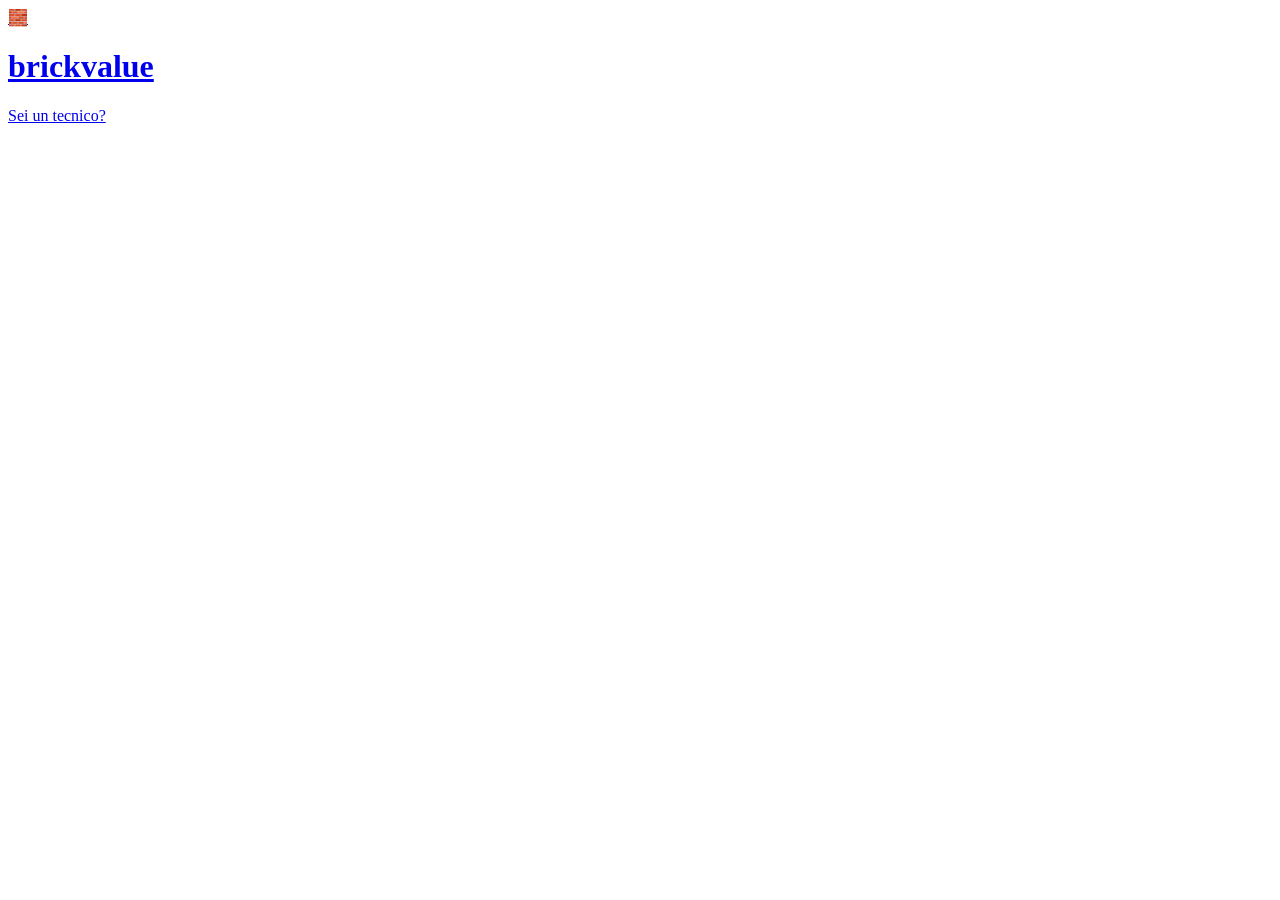
==== frontend/base.html @ f0a0becb "Doppia versione: base (guidata) e tecnico, responsive mobile Versione base ("a prova di anziano"): -" ====
<!DOCTYPE html>
<html lang="it">
<head>
  <meta charset="UTF-8" />
  <meta name="viewport" content="width=device-width, initial-scale=1.0" />
  <title>brickvalue — Versione semplice</title>
  <link rel="stylesheet" href="/app/styles.css" />
</head>
<body class="base">
  <header class="topbar topbar-base">
    <a href="/" class="brand brand-link">
      <span class="logo">🧱</span>
      <h1>brickvalue</h1>
    </a>
    <a href="/full" class="topnav-tech">Sei un tecnico?</a>
  </header>

  <main class="wizard-wrap">
    <div class="progress" id="progress" aria-hidden="true"><div class="progress-bar" id="progress-bar"></div></div>
    <section id="wizard" class="wizard" aria-live="polite"></section>
  </main>

  <script src="/app/base.js"></script>
</body>
</html>
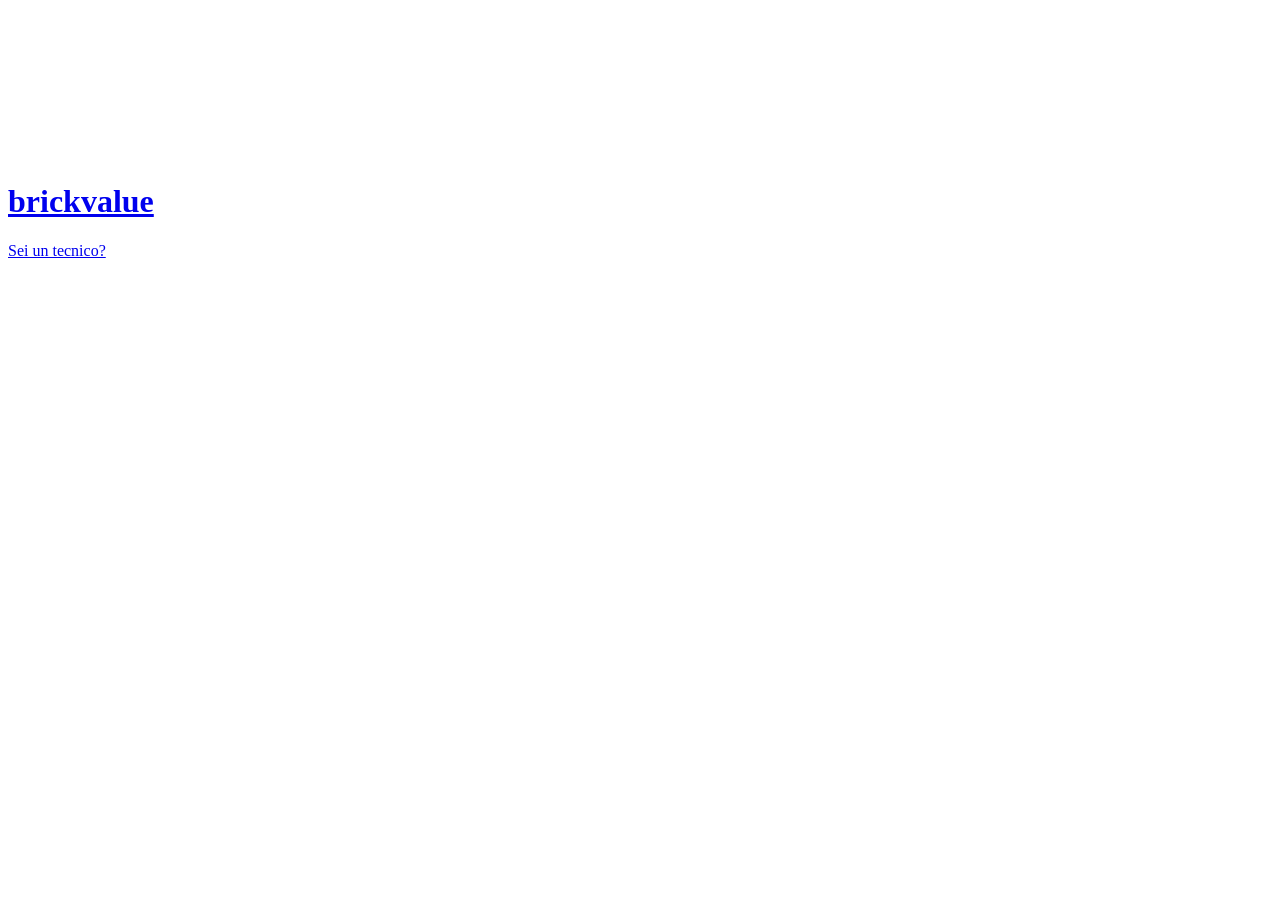
==== commit 03c42a9e: "Condominio per assicuratori, autocomplete completo, icone personalizzate Autocompletamento (fix "non" ====
--- a/frontend/base.html
+++ b/frontend/base.html
@@ -9,7 +9,7 @@
 <body class="base">
   <header class="topbar topbar-base">
     <a href="/" class="brand brand-link">
-      <span class="logo">🧱</span>
+      <svg class="logo-ic"><use href="#i-brick"></use></svg>
       <h1>brickvalue</h1>
     </a>
     <a href="/full" class="topnav-tech">Sei un tecnico?</a>
@@ -20,6 +20,8 @@
     <section id="wizard" class="wizard" aria-live="polite"></section>
   </main>
 
+  <script src="/app/icons.js"></script>
+  <script src="/app/autocomplete.js"></script>
   <script src="/app/base.js"></script>
 </body>
 </html>
